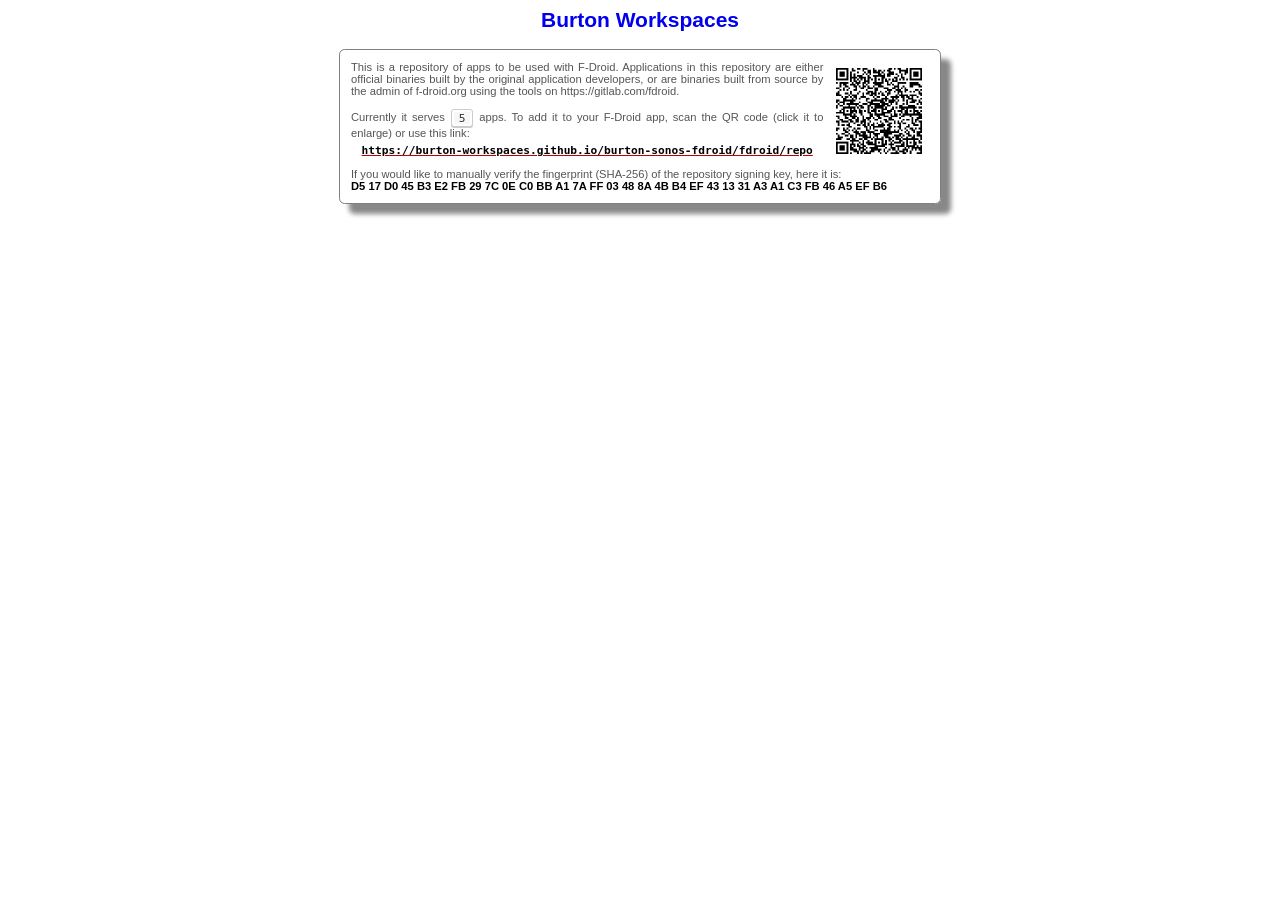
==== fdroid/repo/index.html @ 7dabfd1a "Publish Burton Weather 1.1.0" ====
<!-- auto-generated - fdroid index updates will overwrite this file -->
<!DOCTYPE html PUBLIC "-//W3C//DTD HTML 4.01 Transitional//EN">
<html>
  <head>
    <meta content="text/html; charset=utf-8" http-equiv="Content-Type">
    <meta content="width=device-width; initial-scale=1.0; minimum-scale=0.5; maximum-scale=2.0; user-scalable=1;" name="viewport">
    <title>
   Burton Workspaces
    </title>
    <base href="index.html">
    <link href="index.css" rel="stylesheet" type="text/css">
    <link href="icons/fdroid-icon.png" rel="icon" type="image/png">
    <link href="icons/fdroid-icon.png" rel="shortcut icon" type="image/png">
    <meta content="Burton Workspaces" property="og:site_name">
    <meta content="Burton Workspaces" property="og:title">
    <meta content property="og:determiner">
    <meta content="This is a repository of apps to be used with F-Droid. Applications in this repository are either official binaries built by the original application developers, or are binaries built from source by the admin of f-droid.org using the tools on https://gitlab.com/fdroid." property="og:description">
    <meta content="index,nofollow" name="robots">
  </head>
  <body>
    <h2>
      Burton Workspaces
    </h2>
    <div id="intro">
      <p style="margin-bottom:.2em;">
        <span style="float:right;width:100px;margin-left:.5em;">
          <a href="index.png" title="QR: test">
            <img alt="QR: test" src="index.png" width="100">
          </a>
        </span>
        This is a repository of apps to be used with F-Droid. Applications in this repository are either official binaries built by the original application developers, or are binaries built from source by the admin of f-droid.org using the tools on https://gitlab.com/fdroid.
        <br>
        <br>
        Currently it serves
        <kbd>
          5
        </kbd>
        apps. To add it to your F-Droid app, scan the QR code (click it to enlarge) or use this link:
      </p>
      <p class="center" style="margin-top:.5em">
        <a href="https://fdroid.link/#https://burton-workspaces.github.io/burton-sonos-fdroid/fdroid/repo?fingerprint=D517D045B3E2FB297C0EC0BBA17AFF03488A4BB4EF431331A3A1C3FB46A5EFB6">
          <code style="color:#000000;font-weight:bold;">
            https://burton-workspaces.github.io/burton-sonos-fdroid/fdroid/repo
          </code>
        </a>
      </p>
      <p>
        If you would like to manually verify the fingerprint (SHA-256) of the repository signing key, here it is:
        <br>
        <blockcode style="color:#000000;font-weight:bold;">
          D5 17 D0 45 B3 E2 FB 29 7C 0E C0 BB A1 7A FF 03 48 8A 4B B4 EF 43 13 31 A3 A1 C3 FB 46 A5 EF B6
        </blockcode>
      </p>
    </div>
  </body>
</html>
---- fdroid/repo/index.css ----
/* auto-generated - fdroid index updates will overwrite this file */
BODY {
  font-family         : Arial, Helvetica, Sans-Serif;
  color               : #0000ee;
  background-color    : #ffffff;
}
p {
  text-align          : justify;
}
p.center {
  text-align          : center;
}
TD {
  font-family         : Arial, Helvetica, Sans-Serif;
  color               : #0000ee;
}
body,td {
  font-size           : 14px;
}
TH {
  font-family         : Arial, Helvetica, Sans-Serif;
  color               : #0000ee;
  background-color    : #F5EAD4;
}
a:link {
  color               : #bb0000;
}
a:visited {
  color               : #ff0000;
}
.zitat {
  margin-left         : 1cm;
  margin-right        : 1cm;
  font-style          : italic;
}
#intro {
  border-spacing      : 1em;
  border              : 1px solid gray;
  border-radius       : 0.5em;
  box-shadow          : 10px 10px 5px #888;
  margin              : 1.5em;
  font-size           : .9em;
  width               : 600px;
  max-width           : 90%;
  display             : table;
  margin-left         : auto;
  margin-right        : auto;
  font-size           : .8em;
  color               : #555555;
}
#intro > p {
  margin-top          : 0;
}
#intro p:last-child {
  margin-bottom       : 0;
}
.last {
  border-bottom       : 1px solid black;
  padding-bottom      : .5em;
  text-align          : center;
}
table {
  border-collapse     : collapse;
}
h2 {
  text-align          : center;
}
.perms {
  font-family         : monospace;
  font-size           : .8em;
}
.repoapplist {
  display             : table;
  border-collapse     : collapse;
  margin-left         : auto;
  margin-right        : auto;
  width               : 600px;
  max-width           : 90%;
}
.approw, appdetailrow {
  display             : table-row;
}
.appdetailrow {
  display             : flex;
  padding             : .5em;
}
.appiconbig, .appdetailblock, .appdetailcell {
  display             : table-cell
}
.appiconbig {
  vertical-align      : middle;
  text-align          : center;
}
.appdetailinner {
  width               : 100%;
}
.applinkcell {
  text-align          : center;
  float               : right;
  width               : 100%;
  margin-bottom       : .1em;
}
.paddedlink {
  margin              : 1em;
}
.approw {
  border-spacing      : 1em;
  border              : 1px solid gray;
  border-radius       : 0.5em;
  padding             : 0.5em;
  margin              : 1.5em;
}
.appdetailinner .appdetailrow:first-child {
  background-color    : #d5d5d5;
}
.appdetailinner .appdetailrow:first-child .appdetailcell {
  min-width           : 33%;
  flex                : 1 33%;
  text-align          : center;
}
.appdetailinner .appdetailrow:first-child .appdetailcell:first-child {
  text-align          : left;
}
.appdetailinner .appdetailrow:first-child .appdetailcell:last-child {
  float               : none;
  text-align          : right;
}
.minor-details {
  font-size           : .8em;
  color               : #555555;
}
.boldname {
  font-weight         : bold;
}
#appcount {
  text-align          : center;
  margin-bottom       : .5em;
}
kbd {
  padding             : 0.1em 0.6em;
  border              : 1px solid #CCC;
  background-color    : #F7F7F7;
  color               : #333;
  box-shadow          : 0px 1px 0px rgba(0, 0, 0, 0.2), 0px 0px 0px 2px #FFF inset;
  border-radius       : 3px;
  display             : inline-block;
  margin              : 0px 0.1em;
  text-shadow         : 0px 1px 0px #FFF;
  white-space         : nowrap;
}
div.filterline, div.repoline {
  display             : table;
  margin-left         : auto;
  margin-right        : auto;
  margin-bottom       : 1em;
  vertical-align      : middle;
  display             : table;
  font-size           : .8em;
}
.filterline form {
  display             : table-row;
}
.filterline .filtercell {
  display             : table-cell;
  vertical-align      : middle;
}
fieldset {
  float               : left;
}
fieldset select, fieldset input, #reposelect select, #reposelect input {
  font-size           : .9em;
}
.pager {
  display             : table;
  margin-left         : auto;
  margin-right        : auto;
  width               : 600px;
  max-width           : 90%;
  padding-top         : .6em;
}
/* should correspond to .repoapplist */
.pagerrow {
  display             : table-row;
}
.pagercell {
  display             : table-cell;
}
.pagercell.left {
  text-align          : left;
  padding-right       : 1em;
}
.pagercell.middle {
  text-align          : center;
  font-size           : .9em;
  color               : #555;
}
.pagercell.right {
  text-align          : right;
  padding-left        : 1em;
}
.anti {
  color               : peru;
}
.antibold {
  color               : crimson;
}
#footer {
  text-align          : center;
  margin-top          : 1em;
  font-size           : 11px;
  color               : #555;
}
#footer img {
  vertical-align      : middle;
}
@media (max-width: 600px) {
  .repoapplist {
    display             : block;
  }
  .appdetailinner, .appdetailrow {
    display             : block;
  }
  .appdetailcell {
    display             : block;
    float               : left;
    line-height         : 1.5em;
  }
}
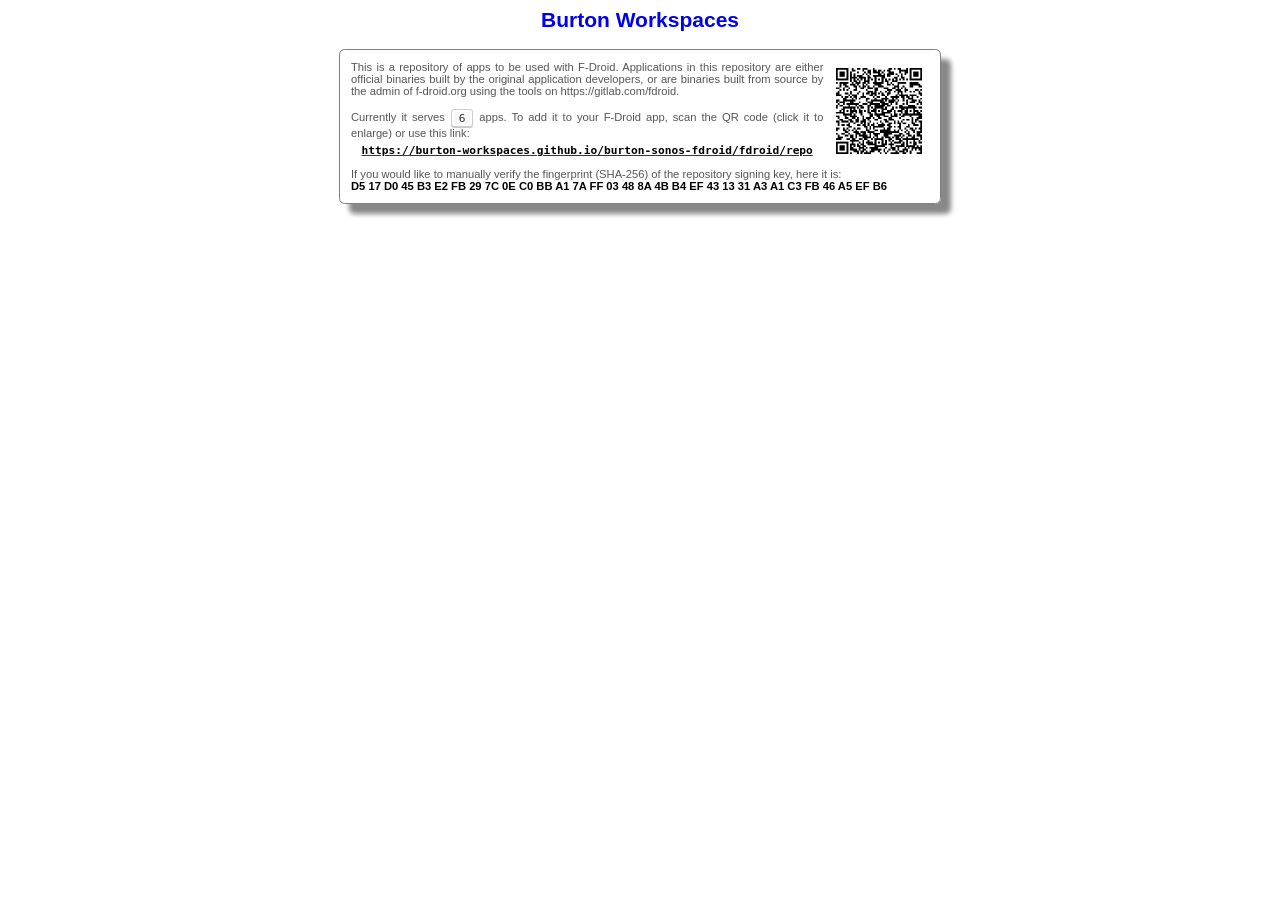
==== commit 55641797: "Publish Burton Photos 0.1.0" ====
--- a/fdroid/repo/index.html
+++ b/fdroid/repo/index.html
@@ -33,7 +33,7 @@
         <br>
         Currently it serves
         <kbd>
-          5
+          6
         </kbd>
         apps. To add it to your F-Droid app, scan the QR code (click it to enlarge) or use this link:
       </p>
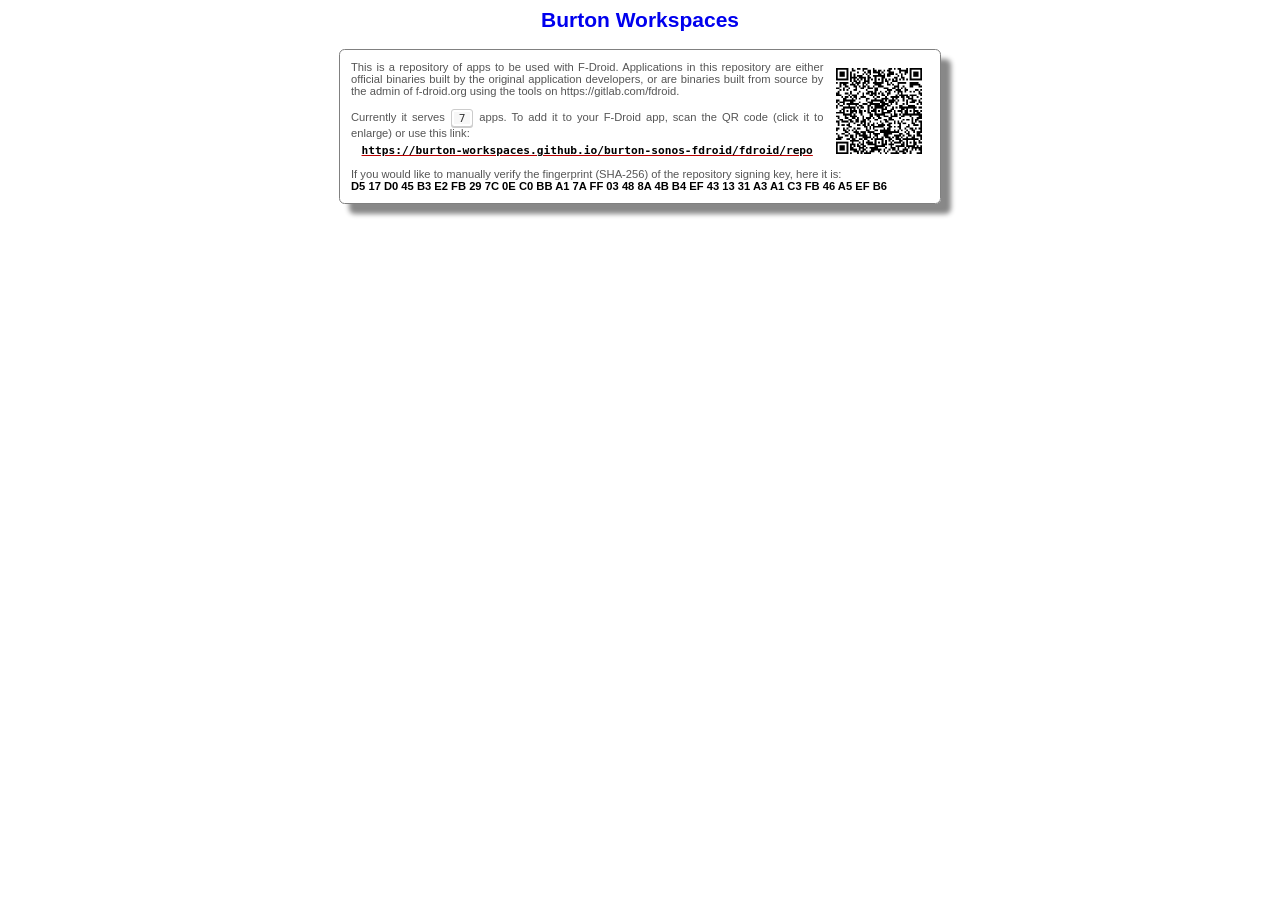
==== commit 3032527a: "Publish Burton Meeting 1.0.0" ====
--- a/fdroid/repo/index.html
+++ b/fdroid/repo/index.html
@@ -33,7 +33,7 @@
         <br>
         Currently it serves
         <kbd>
-          6
+          7
         </kbd>
         apps. To add it to your F-Droid app, scan the QR code (click it to enlarge) or use this link:
       </p>
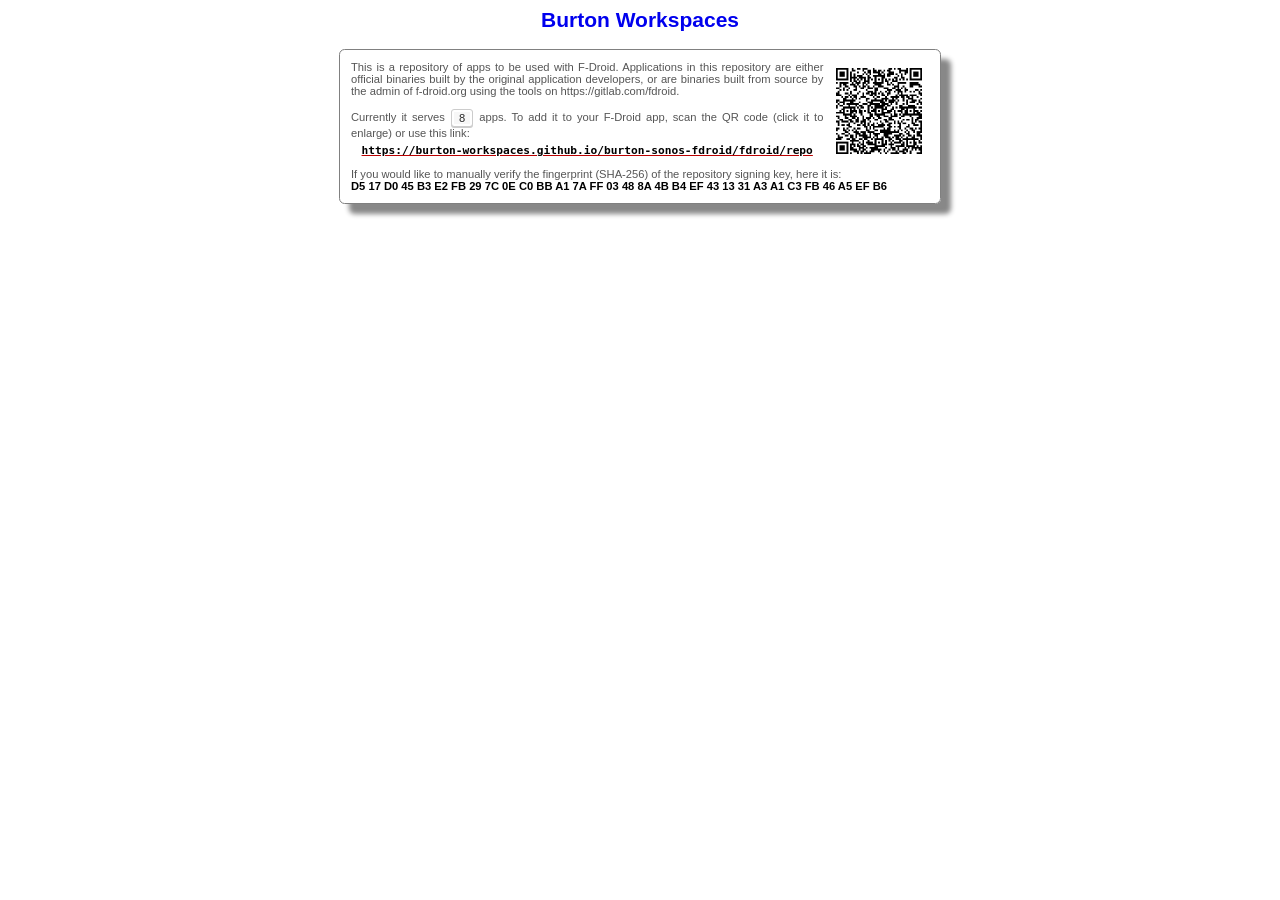
==== commit f0e8ec43: "Publish Burton GroupMe 0.1.0" ====
--- a/fdroid/repo/index.html
+++ b/fdroid/repo/index.html
@@ -33,7 +33,7 @@
         <br>
         Currently it serves
         <kbd>
-          7
+          8
         </kbd>
         apps. To add it to your F-Droid app, scan the QR code (click it to enlarge) or use this link:
       </p>
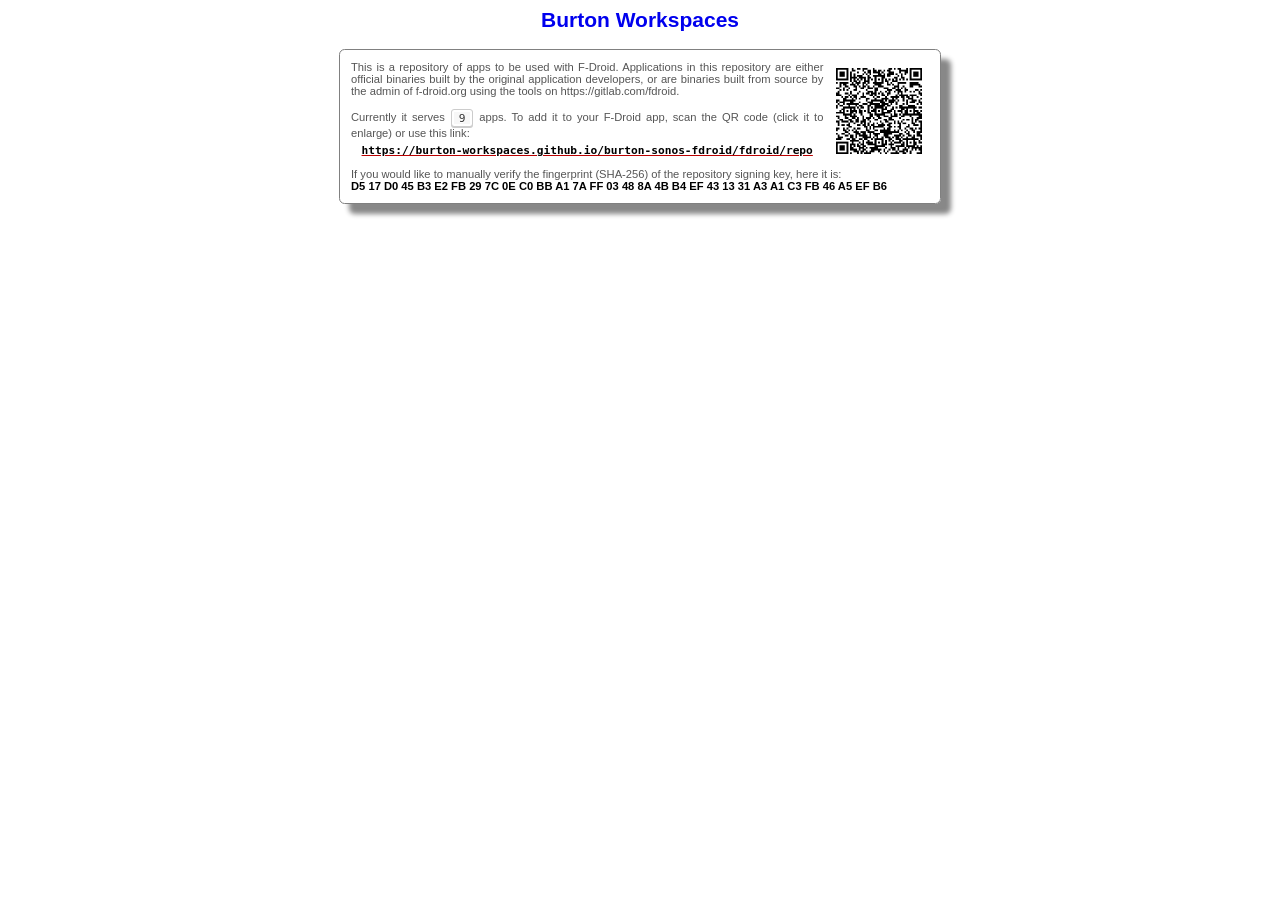
==== commit 7bdf8da3: "Publish Burton Issues 1.0.0" ====
--- a/fdroid/repo/index.html
+++ b/fdroid/repo/index.html
@@ -33,7 +33,7 @@
         <br>
         Currently it serves
         <kbd>
-          8
+          9
         </kbd>
         apps. To add it to your F-Droid app, scan the QR code (click it to enlarge) or use this link:
       </p>
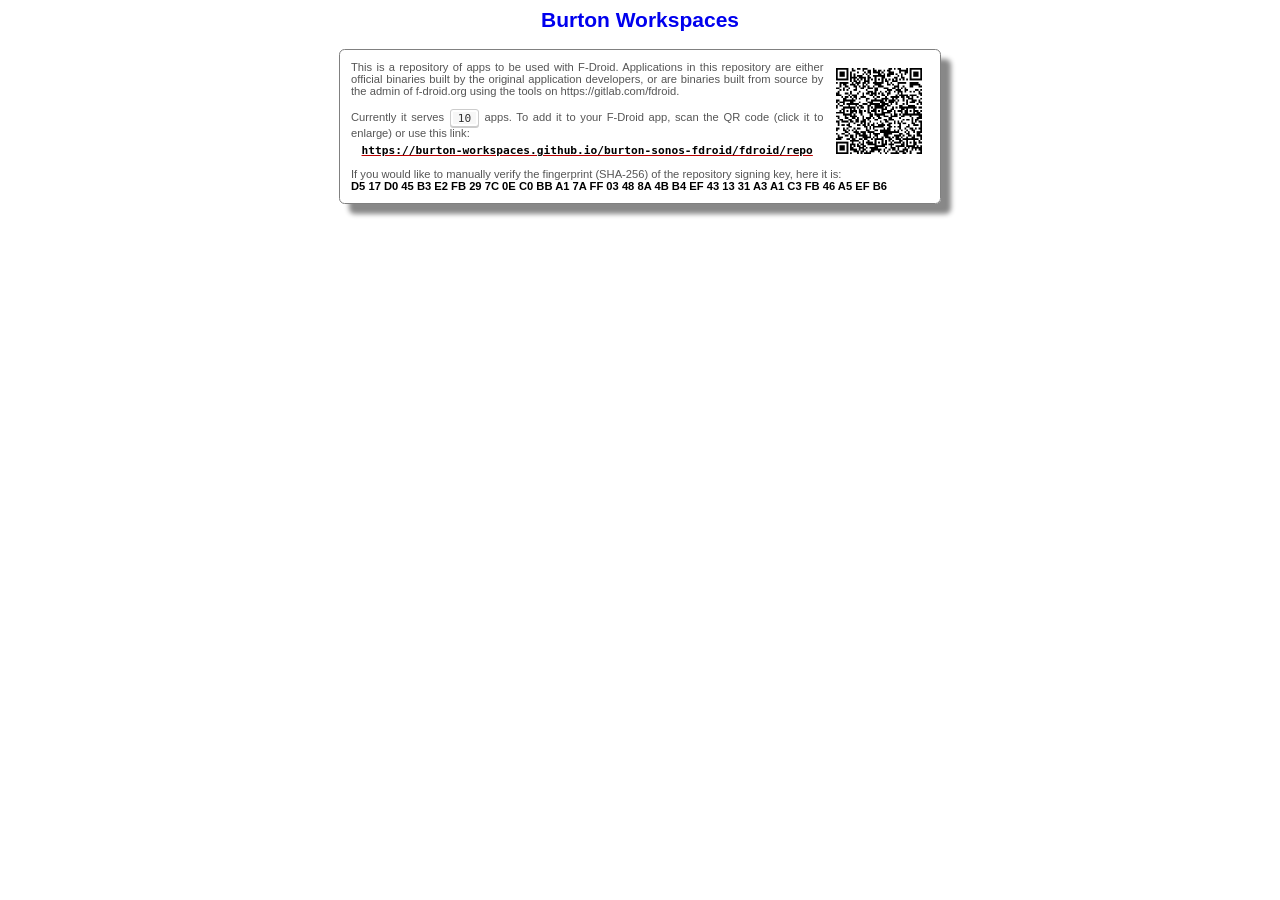
==== commit 790f12e5: "Publish Burton Finance 1.0.0" ====
--- a/fdroid/repo/index.html
+++ b/fdroid/repo/index.html
@@ -33,7 +33,7 @@
         <br>
         Currently it serves
         <kbd>
-          9
+          10
         </kbd>
         apps. To add it to your F-Droid app, scan the QR code (click it to enlarge) or use this link:
       </p>
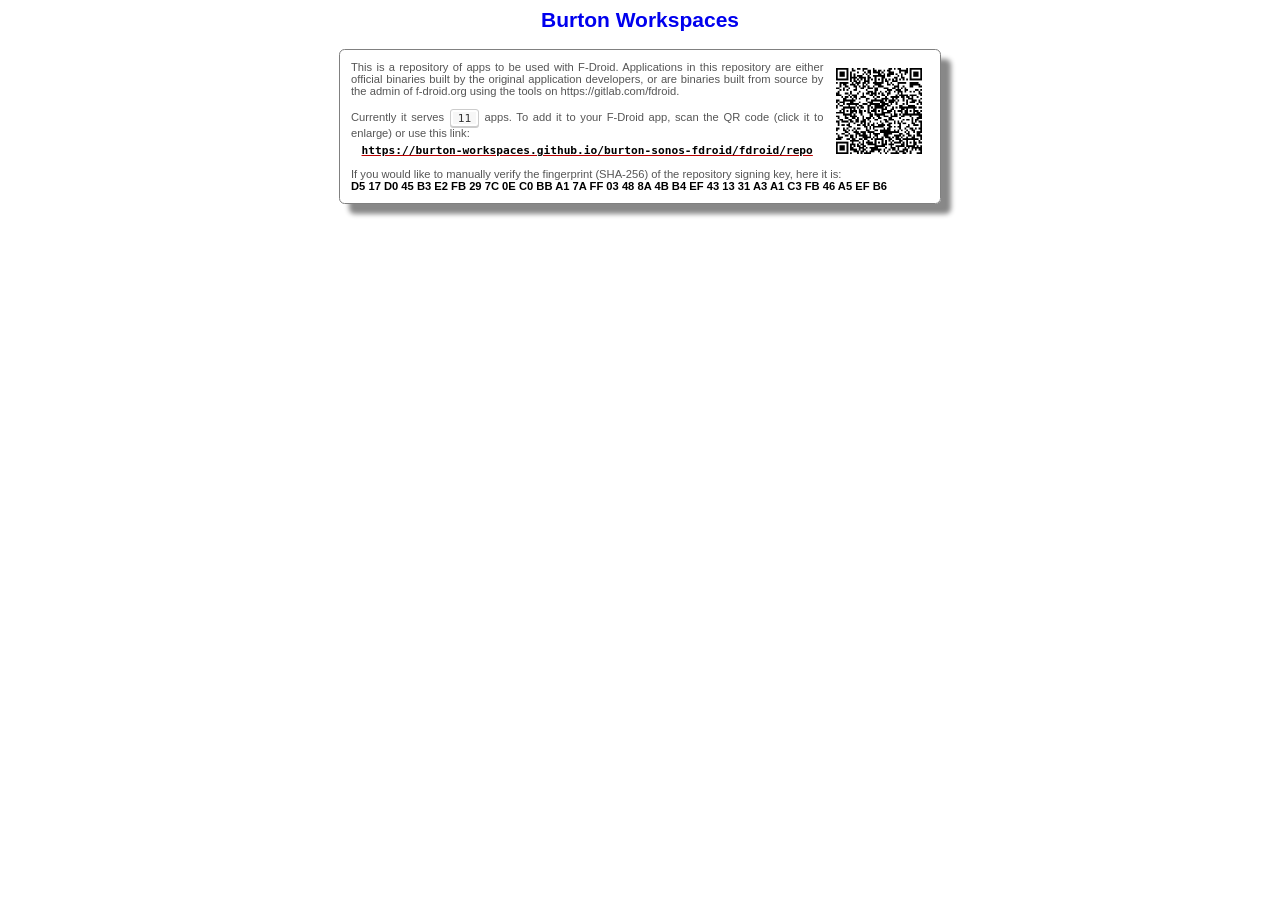
==== commit 806b78f4: "Publish Burton Builds 0.1.0" ====
--- a/fdroid/repo/index.html
+++ b/fdroid/repo/index.html
@@ -33,7 +33,7 @@
         <br>
         Currently it serves
         <kbd>
-          10
+          11
         </kbd>
         apps. To add it to your F-Droid app, scan the QR code (click it to enlarge) or use this link:
       </p>
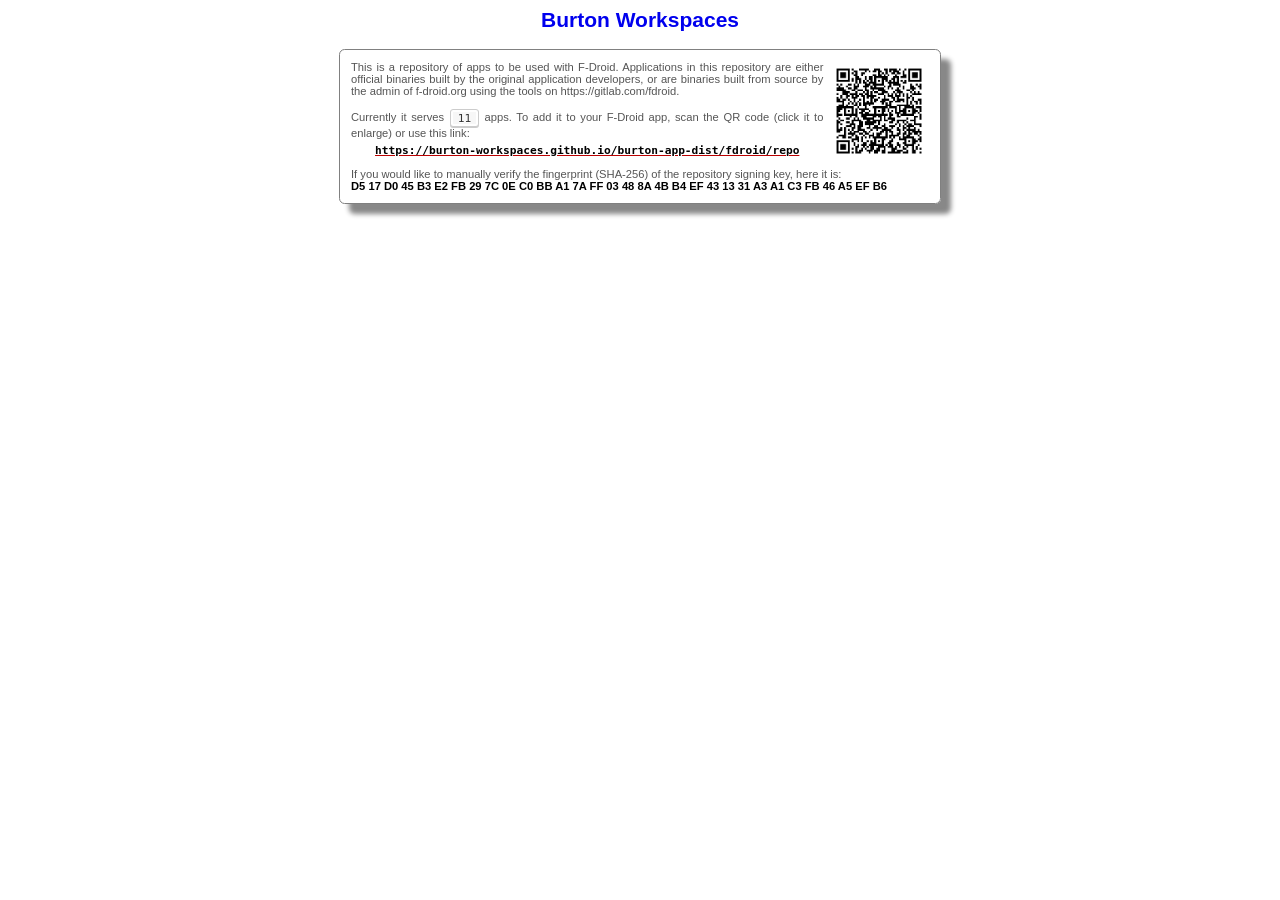
==== commit 1f778fa5: "Host the F-Droid catalog at burton-app-dist." ====
--- a/fdroid/repo/index.html
+++ b/fdroid/repo/index.html
@@ -38,9 +38,9 @@
         apps. To add it to your F-Droid app, scan the QR code (click it to enlarge) or use this link:
       </p>
       <p class="center" style="margin-top:.5em">
-        <a href="https://fdroid.link/#https://burton-workspaces.github.io/burton-sonos-fdroid/fdroid/repo?fingerprint=D517D045B3E2FB297C0EC0BBA17AFF03488A4BB4EF431331A3A1C3FB46A5EFB6">
+        <a href="https://fdroid.link/#https://burton-workspaces.github.io/burton-app-dist/fdroid/repo?fingerprint=D517D045B3E2FB297C0EC0BBA17AFF03488A4BB4EF431331A3A1C3FB46A5EFB6">
           <code style="color:#000000;font-weight:bold;">
-            https://burton-workspaces.github.io/burton-sonos-fdroid/fdroid/repo
+            https://burton-workspaces.github.io/burton-app-dist/fdroid/repo
           </code>
         </a>
       </p>
